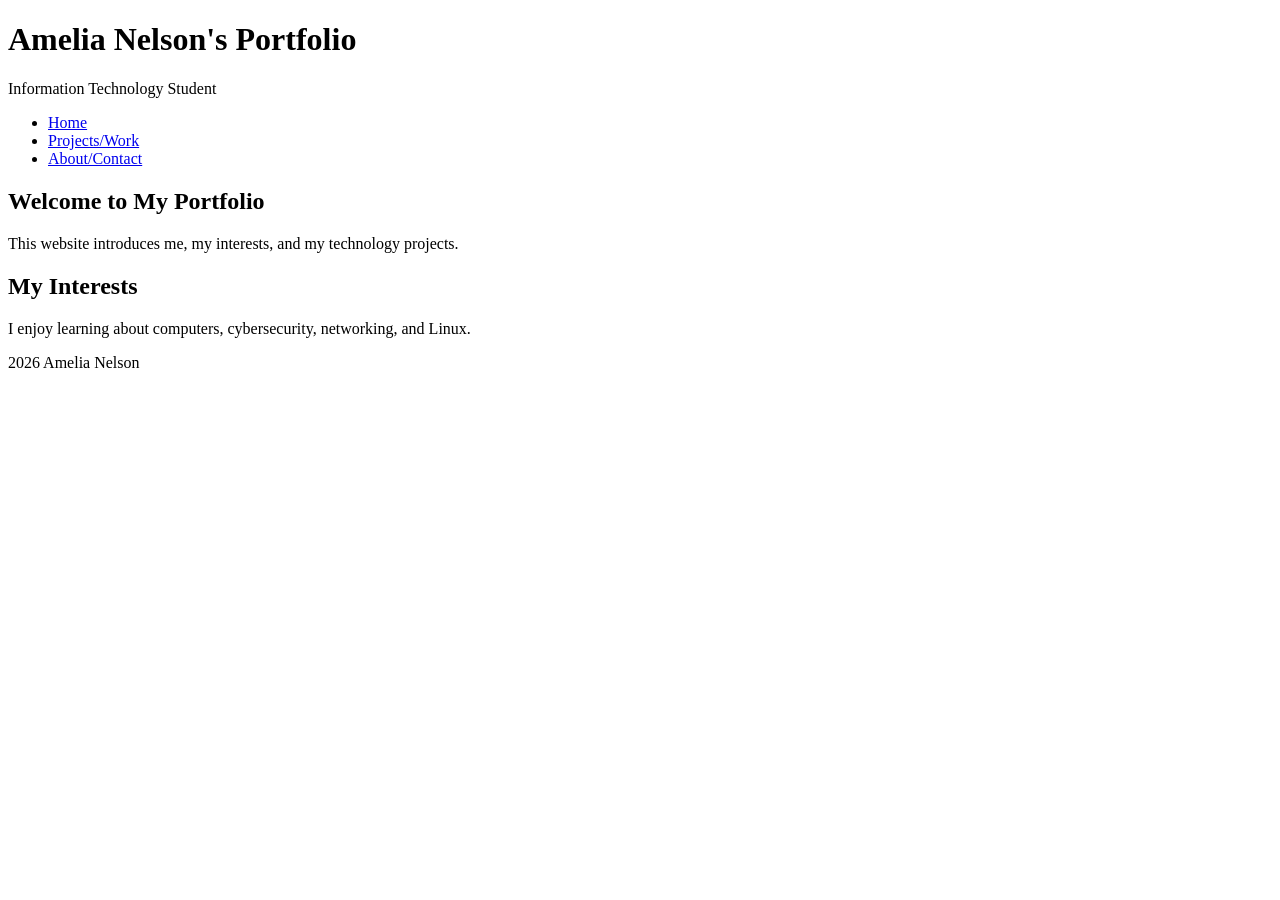
==== index.html @ 444b3089 "Add files via upload" ====
<!DOCTYPE html>
<html lang="en">
<head>
    <meta charset="UTF-8">
    <meta name="viewport" content="width=device-width, initial-scale=1.0">
    <title>Home - Amelia Nelson</title>
</head>
<body>

    <header>
        <h1>Amelia Nelson's Portfolio</h1>
        <p>Information Technology Student</p>
    </header>

    <nav>
        <ul>
            <li><a href="index.html">Home</a></li>
            <li><a href="projects.html">Projects/Work</a></li>
            <li><a href="about.html">About/Contact</a></li>
        </ul>
    </nav>

    <main>
        <section>
            <h2>Welcome to My Portfolio</h2>
            <p>This website introduces me, my interests, and my technology projects.</p>
        </section>

        <section>
            <h2>My Interests</h2>
            <p>I enjoy learning about computers, cybersecurity, networking, and Linux.</p>
        </section>
    </main>

    <footer>
        <p>2026 Amelia Nelson</p>
    </footer>

</body>
</html>
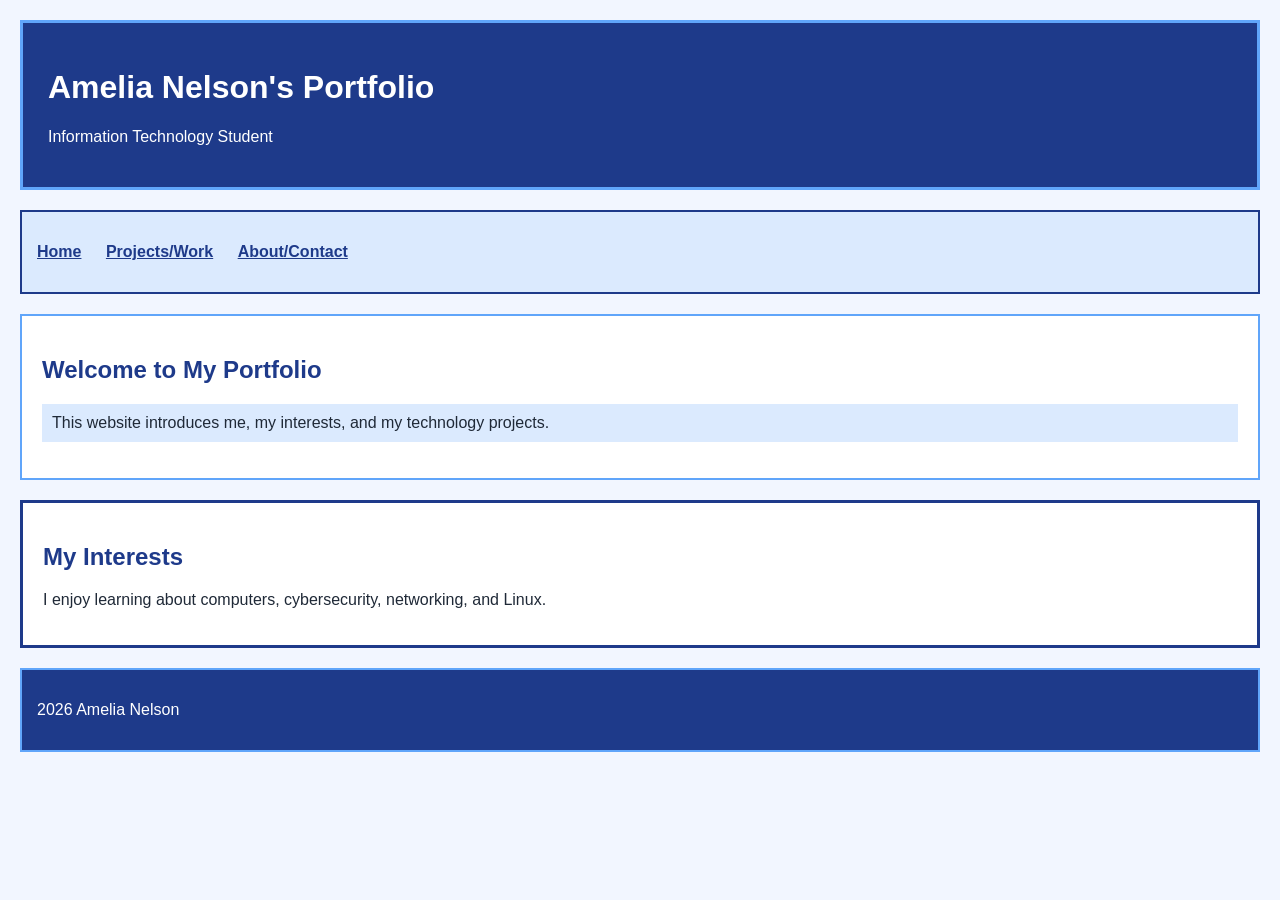
==== commit 932791f8: "Update index.html" ====
--- a/index.html
+++ b/index.html
@@ -5,6 +5,7 @@
     <meta charset="UTF-8">
     <meta name="viewport" content="width=device-width, initial-scale=1.0">
     <title>Home - Amelia Nelson</title>
+    <link rel="stylesheet" href="style.css">
 </head>
 <body>
 
@@ -24,11 +25,11 @@
     <main>
         <section>
             <h2>Welcome to My Portfolio</h2>
-            <p>This website introduces me, my interests, and my technology projects.</p>
+           <p class="highlight">This website introduces me, my interests, and my technology projects.</p>
         </section>
 
-        <section>
-            <h2>My Interests</h2>
+        <section id="interests">
+    <h2>My Interests</h2>
             <p>I enjoy learning about computers, cybersecurity, networking, and Linux.</p>
         </section>
     </main>
--- a/style.css
+++ b/style.css
@@ -0,0 +1,64 @@
+body {
+    font-family: Arial, sans-serif;
+    background-color: #f2f6ff;
+    color: #1f2937;
+    margin: 20px;
+}
+
+header {
+    background-color: #1e3a8a;
+    color: white;
+    padding: 25px;
+    border: 3px solid #60a5fa;
+    margin-bottom: 20px;
+}
+
+nav {
+    background-color: #dbeafe;
+    padding: 15px;
+    border: 2px solid #1e3a8a;
+    margin-bottom: 20px;
+}
+
+nav ul {
+    list-style-type: none;
+    padding: 0;
+}
+
+nav li {
+    display: inline;
+    margin-right: 20px;
+}
+
+nav a {
+    color: #1e3a8a;
+    font-weight: bold;
+}
+
+section {
+    background-color: white;
+    padding: 20px;
+    border: 2px solid #60a5fa;
+    margin-bottom: 20px;
+}
+
+h2 {
+    color: #1e3a8a;
+}
+
+footer {
+    background-color: #1e3a8a;
+    color: white;
+    padding: 15px;
+    border: 2px solid #60a5fa;
+    margin-top: 20px;
+}
+
+.highlight {
+    background-color: #dbeafe;
+    padding: 10px;
+}
+
+#interests {
+    border: 3px solid #1e3a8a;
+}
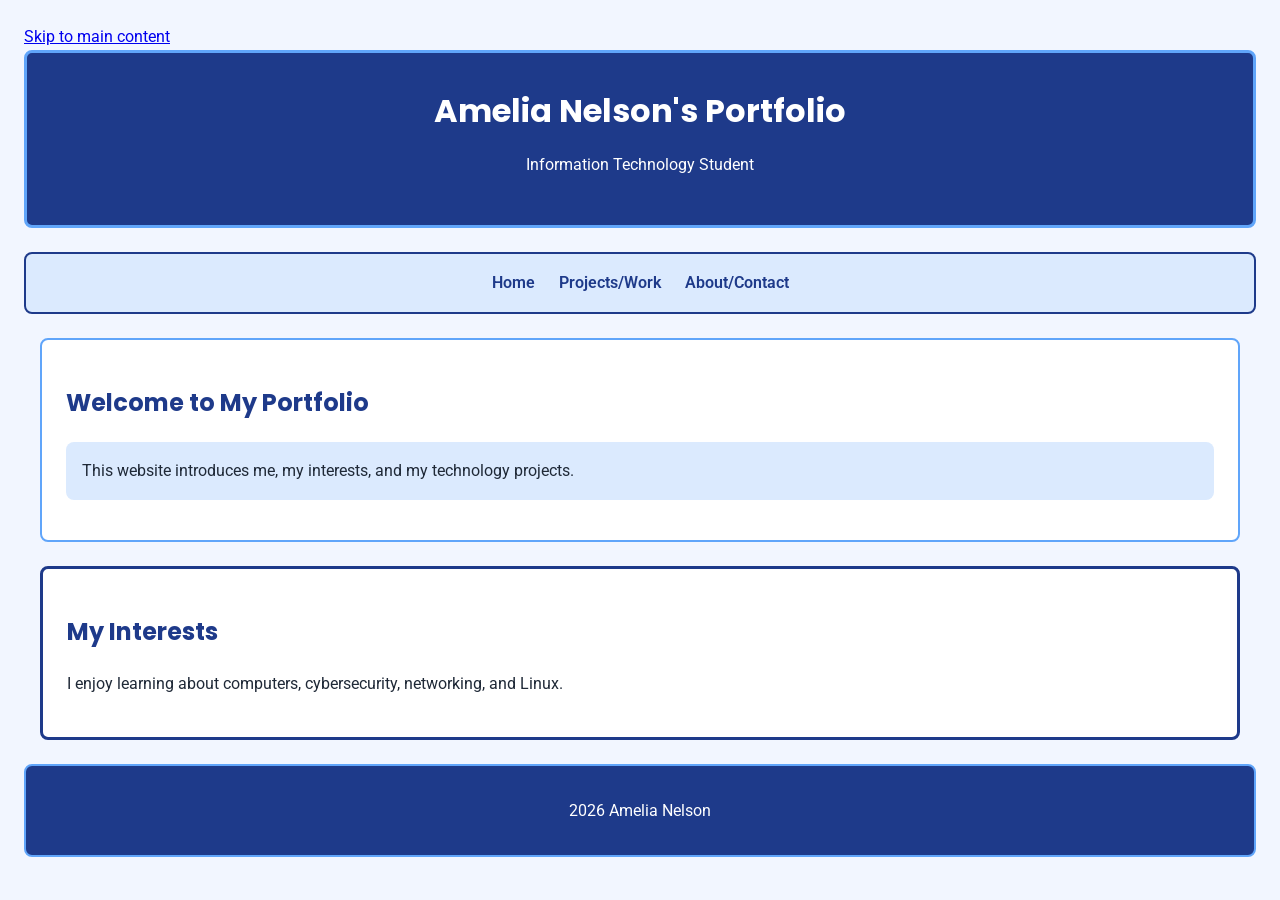
==== commit 3316face: "Enhance accessibility with skip link Added skip link for accessibility and updated main tag." ====
--- a/index.html
+++ b/index.html
@@ -8,6 +8,7 @@
     <link rel="stylesheet" href="style.css">
 </head>
 <body>
+    <a href="#main-content" class="skip-link">Skip to main content</a>
 
     <header>
         <h1>Amelia Nelson's Portfolio</h1>
@@ -22,7 +23,7 @@
         </ul>
     </nav>
 
-    <main>
+  <main id="main-content">
         <section>
             <h2>Welcome to My Portfolio</h2>
            <p class="highlight">This website introduces me, my interests, and my technology projects.</p>
--- a/style.css
+++ b/style.css
@@ -1,64 +1,167 @@
+@import url('https://fonts.googleapis.com/css2?family=Poppins:wght@400;600&family=Roboto:wght@400;500&display=swap');
+
+* {
+    box-sizing: border-box;
+}
+
 body {
-    font-family: Arial, sans-serif;
+    font-family: 'Roboto', sans-serif;
     background-color: #f2f6ff;
     color: #1f2937;
-    margin: 20px;
+    margin: 0;
+    padding: 24px;
+    line-height: 1.6;
 }
 
 header {
     background-color: #1e3a8a;
     color: white;
-    padding: 25px;
+    padding: 32px;
     border: 3px solid #60a5fa;
-    margin-bottom: 20px;
+    margin-bottom: 24px;
+    text-align: center;
+    border-radius: 8px;
+}
+
+header h1 {
+    font-family: 'Poppins', sans-serif;
+    margin: 0 0 8px 0;
 }
 
 nav {
     background-color: #dbeafe;
-    padding: 15px;
+    padding: 16px;
     border: 2px solid #1e3a8a;
-    margin-bottom: 20px;
+    margin-bottom: 24px;
+    border-radius: 8px;
 }
 
 nav ul {
     list-style-type: none;
     padding: 0;
-}
-
-nav li {
-    display: inline;
-    margin-right: 20px;
+    margin: 0;
+    display: flex;
+    justify-content: center;
+    gap: 24px;
+    flex-wrap: wrap;
 }
 
 nav a {
     color: #1e3a8a;
-    font-weight: bold;
+    font-weight: 600;
+    text-decoration: none;
+}
+
+nav a:hover {
+    text-decoration: underline;
+}
+
+main {
+    max-width: 1200px;
+    margin: 0 auto;
 }
 
 section {
     background-color: white;
-    padding: 20px;
+    padding: 24px;
     border: 2px solid #60a5fa;
-    margin-bottom: 20px;
+    margin-bottom: 24px;
+    border-radius: 8px;
 }
 
-h2 {
+h2,
+h3 {
+    font-family: 'Poppins', sans-serif;
     color: #1e3a8a;
+}
+
+.highlight {
+    background-color: #dbeafe;
+    padding: 16px;
+    border-radius: 8px;
+}
+
+#interests {
+    border: 3px solid #1e3a8a;
+}
+
+article {
+    background-color: #f2f6ff;
+    padding: 16px;
+    margin-top: 16px;
+    border-radius: 8px;
 }
 
 footer {
     background-color: #1e3a8a;
     color: white;
-    padding: 15px;
+    padding: 16px;
     border: 2px solid #60a5fa;
-    margin-top: 20px;
+    margin-top: 24px;
+    text-align: center;
+    border-radius: 8px;
+}
+.project-card {
+    flex: 1;
 }
 
-.highlight {
-    background-color: #dbeafe;
-    padding: 10px;
+section:has(.project-card) {
+    display: flex;
+    flex-wrap: wrap;
+    gap: 24px;
 }
 
-#interests {
-    border: 3px solid #1e3a8a;
+section:has(.project-card) h2 {
+    flex-basis: 100%;
 }
+
+/* Tablet */
+@media (max-width: 768px) {
+    body {
+        padding: 16px;
+    }
+
+    header {
+        padding: 24px;
+    }
+
+    nav ul {
+        gap: 16px;
+    }
+
+    section {
+        padding: 16px;
+    }
+}
+
+/* Mobile */
+@media (max-width: 320px) {
+    body {
+        padding: 8px;
+    }
+
+    header {
+        padding: 16px;
+    }
+        section:has(.project-card) {
+        flex-direction: column;
+    }
+
+    header h1 {
+        font-size: 24px;
+    }
+
+    nav {
+        padding: 8px;
+    }
+
+    nav ul {
+        flex-direction: column;
+        align-items: center;
+        gap: 8px;
+    }
+
+    section {
+        padding: 16px;
+    }
+}
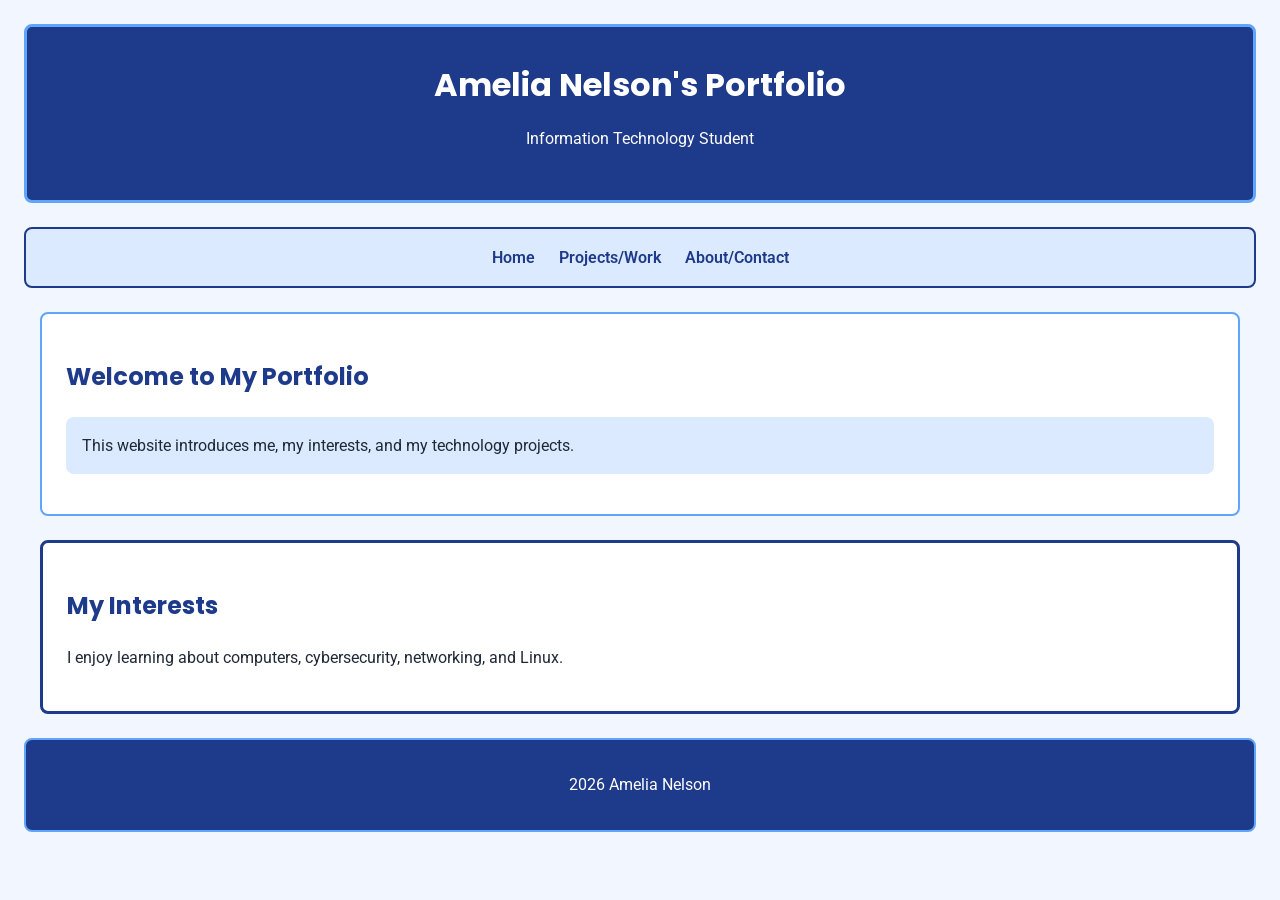
==== commit 9f4f617a: "Enhance accessibility with aria-label in nav Updated the navigation element to include an aria-label" ====
--- a/index.html
+++ b/index.html
@@ -15,7 +15,7 @@
         <p>Information Technology Student</p>
     </header>
 
-    <nav>
+   <nav aria-label="Main navigation">
         <ul>
             <li><a href="index.html">Home</a></li>
             <li><a href="projects.html">Projects/Work</a></li>
--- a/style.css
+++ b/style.css
@@ -1,3 +1,4 @@
+
 @import url('https://fonts.googleapis.com/css2?family=Poppins:wght@400;600&family=Roboto:wght@400;500&display=swap');
 
 * {
@@ -101,6 +102,7 @@
     text-align: center;
     border-radius: 8px;
 }
+
 .project-card {
     flex: 1;
 }
@@ -143,7 +145,8 @@
     header {
         padding: 16px;
     }
-        section:has(.project-card) {
+
+    section:has(.project-card) {
         flex-direction: column;
     }
 
@@ -165,3 +168,99 @@
         padding: 16px;
     }
 }
+
+/* Accessibility: Skip navigation link */
+.skip-link {
+    position: absolute;
+    top: -100px;
+    left: 16px;
+    background-color: #1e3a8a;
+    color: white;
+    padding: 12px;
+    z-index: 1000;
+}
+
+.skip-link:focus {
+    top: 16px;
+}
+
+/* Accessibility: Visible keyboard focus */
+a:focus-visible,
+button:focus-visible,
+input:focus-visible,
+textarea:focus-visible {
+    outline: 3px solid #d97706;
+    outline-offset: 4px;
+}
+
+/* Accessible Contact Form */
+form {
+    max-width: 650px;
+    margin-top: 20px;
+}
+
+fieldset {
+    border: 2px solid #1e3a8a;
+    border-radius: 8px;
+    padding: 24px;
+}
+
+legend {
+    color: #1e3a8a;
+    font-family: 'Poppins', sans-serif;
+    font-weight: 600;
+    padding: 0 8px;
+}
+
+label {
+    display: block;
+    margin-top: 16px;
+    margin-bottom: 6px;
+    font-weight: 600;
+    color: #1f2937;
+}
+
+input,
+textarea {
+    width: 100%;
+    padding: 12px;
+    border: 2px solid #1e3a8a;
+    border-radius: 6px;
+    font-family: 'Roboto', sans-serif;
+    font-size: 16px;
+    color: #1f2937;
+    background-color: white;
+}
+
+textarea {
+    resize: vertical;
+}
+
+/* Form error messages */
+.error-message {
+    display: none;
+    color: #b91c1c;
+    font-weight: 600;
+    margin-top: 6px;
+}
+
+input:user-invalid + .error-message,
+textarea:user-invalid + .error-message {
+    display: block;
+}
+
+button {
+    background-color: #1e3a8a;
+    color: white;
+    border: 2px solid #1e3a8a;
+    border-radius: 6px;
+    padding: 12px 20px;
+    margin-top: 20px;
+    font-size: 16px;
+    font-weight: 600;
+    cursor: pointer;
+}
+
+button:hover {
+    background-color: #172554;
+}
